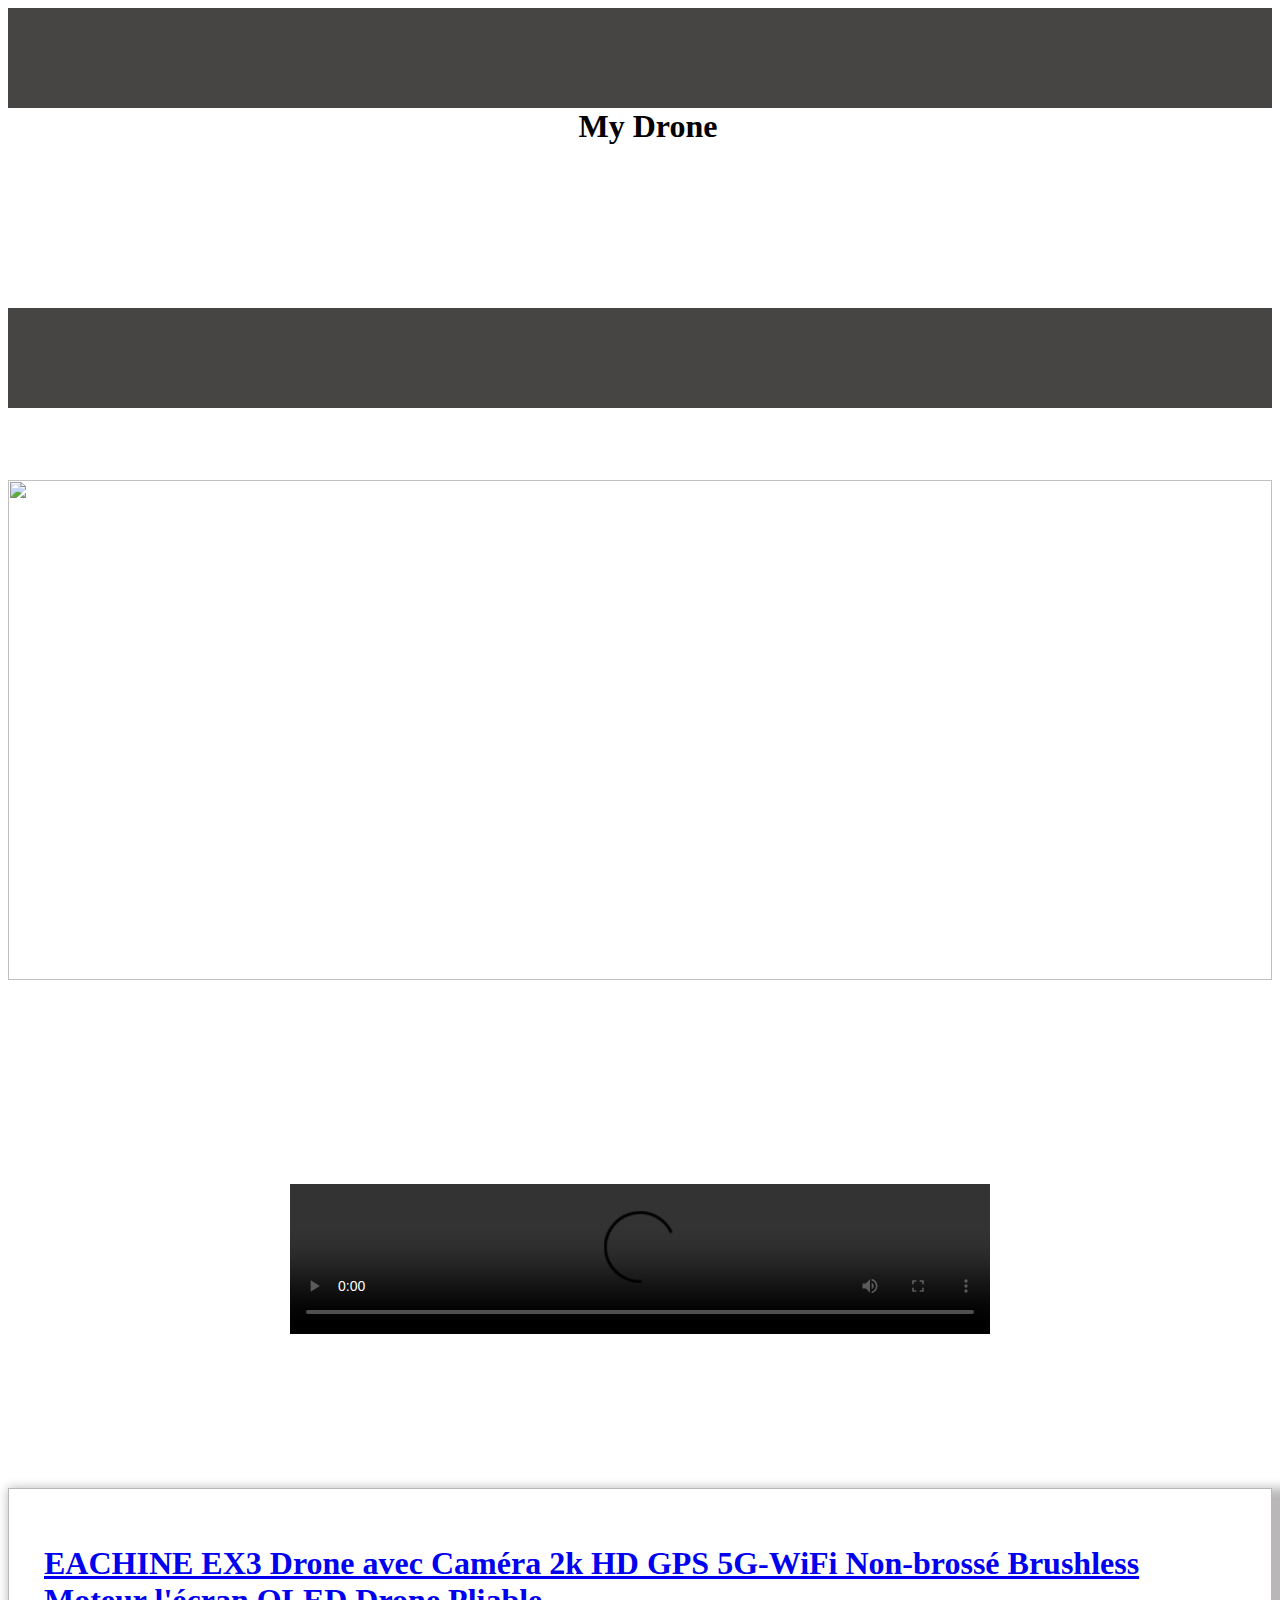
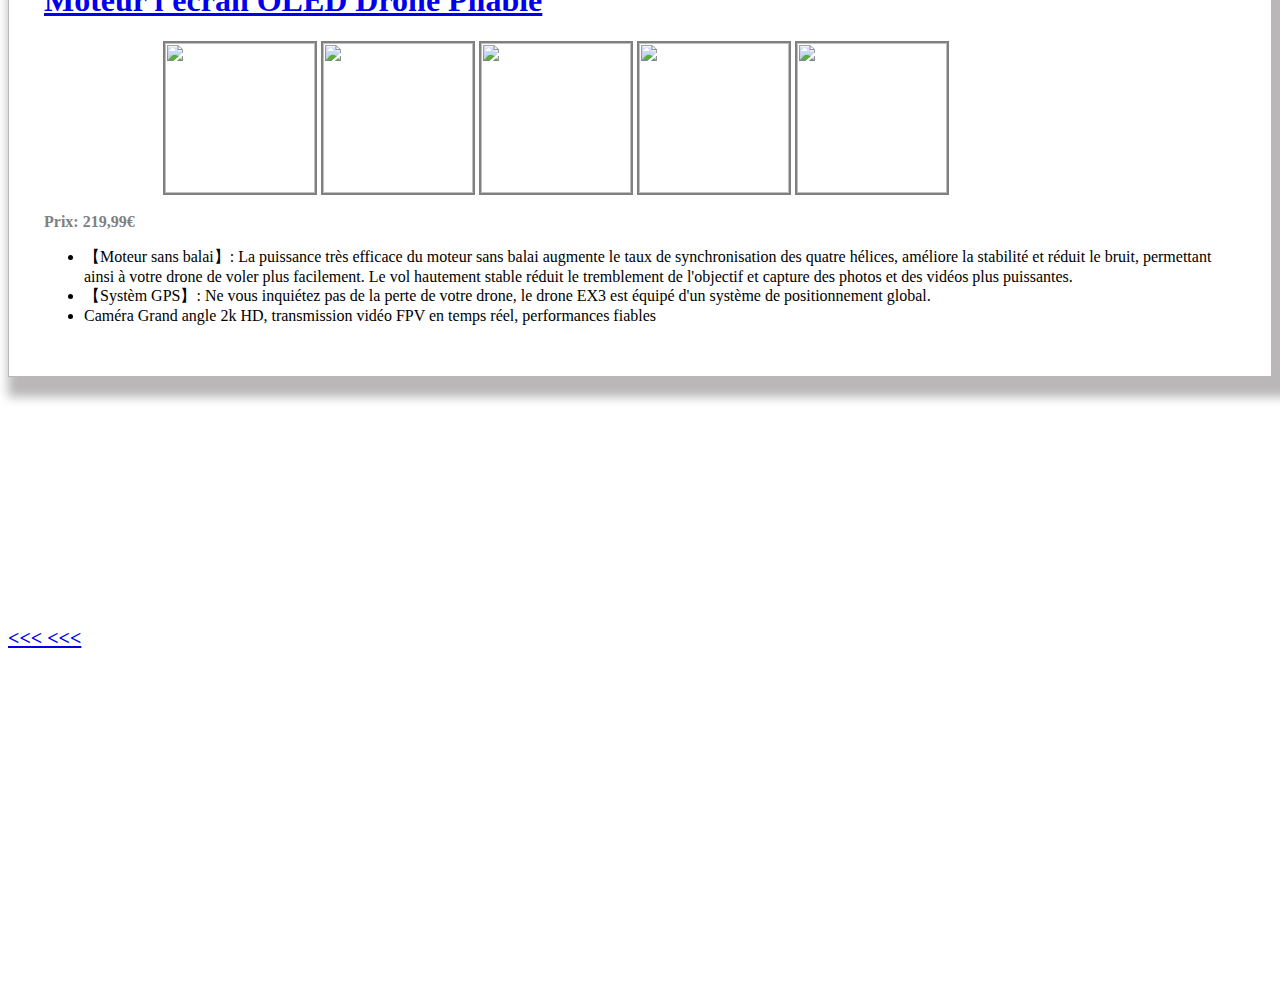
==== index3.html @ 303ff8e1 "Add files via upload" ====
<!DOCTYPE html>
<html>
<head>
	<meta charset="utf-8">
	<link rel="stylesheet" href="https://stackpath.bootstrapcdn.com/bootstrap/4.5.0/css/bootstrap.min.css" integrity="sha384-9aIt2nRpC12Uk9gS9baDl411NQApFmC26EwAOH8WgZl5MYYxFfc+NcPb1dKGj7Sk" crossorigin="anonymous">
	<link rel="stylesheet" type="text/css" href="css/style.css">

	<title></title>
</head>

<body>
<div style="background-color: #464544; width:100%; height: 400px;">
		<h1 class="titre" style="width: 100%; height: 200px; position: absolute; margin: 100px 0; background-color: white; text-align:center;;" >My Drone</h1>
</div>

		<br><br><br><br>


<article>
<img style="width: 100%; height: 500px;" src="https://images-na.ssl-images-amazon.com/images/I/61RqqC-kdqL._AC_SL1000_.jpg">


<center><video style="margin-top: 200px;width: 700px;" controls src="https://images-na.ssl-images-amazon.com/images/I/C1IMhddU4NS.mp4"></video></center>

<div style="width:100%; height: 150px;"></div>

<div style="margin-bottom: 250px; border: 1px solid #B9B7B8; padding: 35px;box-shadow: 10px 10px 10px 10px #B9B7B8 ;"class="produit1">

	
	<h1><a href="https://www.amazon.fr/gp/product/B07T9J9SSG/ref=as_li_qf_asin_il_tl?ie=UTF8&tag=rolland-21&creative=6746&linkCode=as2&creativeASIN=B07T9J9SSG&linkId=e8c4f474791a3e200dc50235ab1bd87b"target="blank">EACHINE EX3 Drone avec Caméra 2k HD GPS 5G-WiFi Non-brossé Brushless Moteur l'écran OLED Drone Pliable</a></h1>
	<div style="width:80%;margin: auto;" class="image">
	<img style="width: 150px; height: 150px;border: 2px solid grey;" src="https://images-na.ssl-images-amazon.com/images/I/61RqqC-kdqL._AC_SL1000_.jpg">
	<img style="width: 150px; height: 150px;border: 2px solid grey;" src="https://images-na.ssl-images-amazon.com/images/I/81y9dZWz0AL._AC_SL1500_.jpg">
	<img style="width: 150px; height: 150px;border: 2px solid grey;" src="https://images-na.ssl-images-amazon.com/images/I/812cBGkSQuL._AC_SL1500_.jpg">
	<img style="width: 150px; height: 150px;border: 2px solid grey;" src="https://images-na.ssl-images-amazon.com/images/I/81BhvZ099GL._AC_SL1500_.jpg">
	<img style="width: 150px; height: 150px;border: 2px solid grey;" src="https://images-na.ssl-images-amazon.com/images/I/71QekgcFZmL._AC_SL1500_.jpg">
	</div>
	<p style="color: grey; font-weight: bold;">Prix: 219,99€ </p>
	<ul>
		<li>【Moteur sans balai】: La puissance très efficace du moteur sans balai augmente le taux de synchronisation des quatre hélices, améliore la stabilité et réduit le bruit, permettant ainsi à votre drone de voler plus facilement. Le vol hautement stable réduit le tremblement de l'objectif et capture des photos et des vidéos plus puissantes.</li>
		<li>【Systèm GPS】: Ne vous inquiétez pas de la perte de votre drone, le drone EX3 est équipé d'un système de positionnement global. </li>
		<li> Caméra Grand angle 2k HD, transmission vidéo FPV en temps réel, performances fiables </li>

	</ul>
	
	
</div></article>


<a style="float: left; font-size: 20px; font-weight: bold; margin-bottom: 350px;" href="index2.html"> <<< <<< </a>




<!--<div style="border: 1px solid #B9B7B8; padding: 35px;margin-top: 100px;box-shadow: 10px 10px 10px 10px #B9B7B8 ;"class="produit2">

	
	<video style="margin: 100px 100px auto;" controls src="https://images-na.ssl-images-amazon.com/images/I/D1CfqSO7MAS.mp4"></video>
	
	
</div>--->


<script src="https://code.jquery.com/jquery-3.5.1.slim.min.js" integrity="sha384-DfXdz2htPH0lsSSs5nCTpuj/zy4C+OGpamoFVy38MVBnE+IbbVYUew+OrCXaRkfj" crossorigin="anonymous"></script>
<script src="https://cdn.jsdelivr.net/npm/popper.js@1.16.0/dist/umd/popper.min.js" integrity="sha384-Q6E9RHvbIyZFJoft+2mJbHaEWldlvI9IOYy5n3zV9zzTtmI3UksdQRVvoxMfooAo" crossorigin="anonymous"></script>
<script src="https://stackpath.bootstrapcdn.com/bootstrap/4.5.0/js/bootstrap.min.js" integrity="sha384-OgVRvuATP1z7JjHLkuOU7Xw704+h835Lr+6QL9UvYjZE3Ipu6Tp75j7Bh/kR0JKI" crossorigin="anonymous"></script>
</body>
</html>
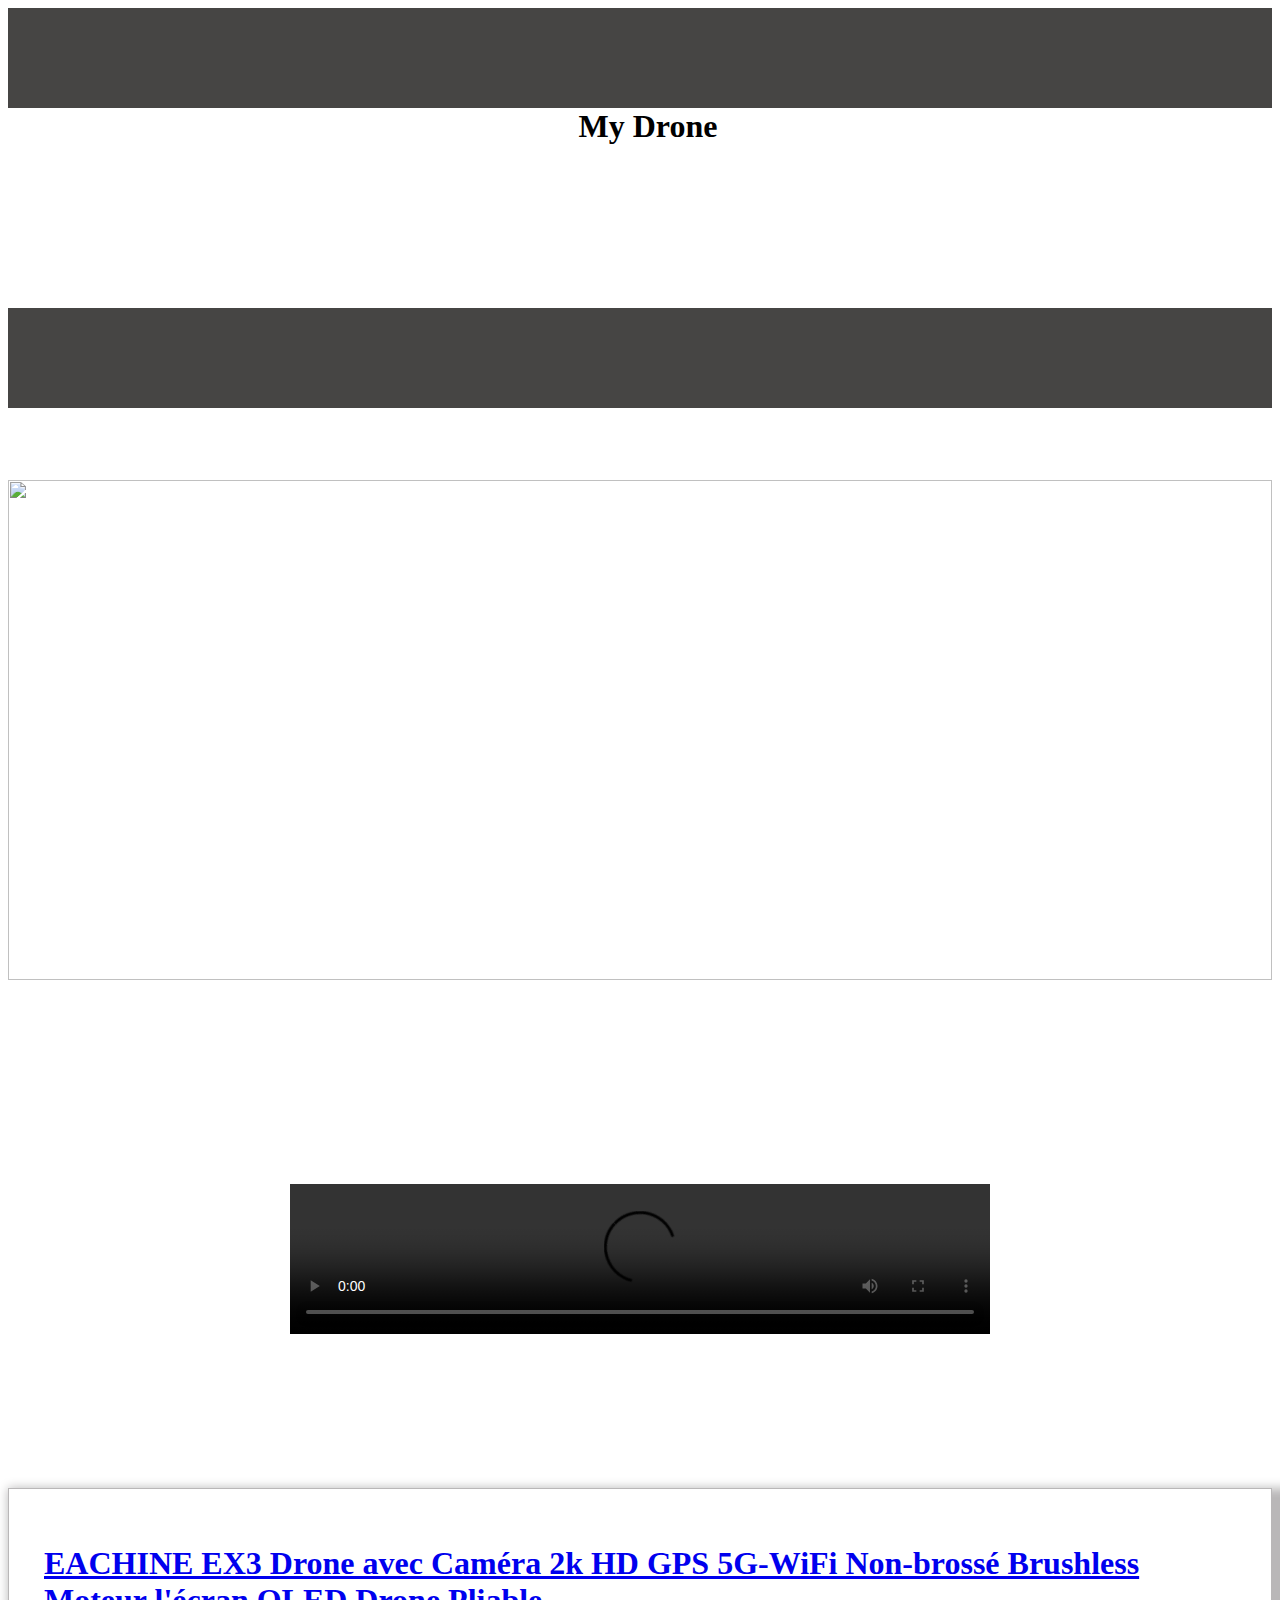
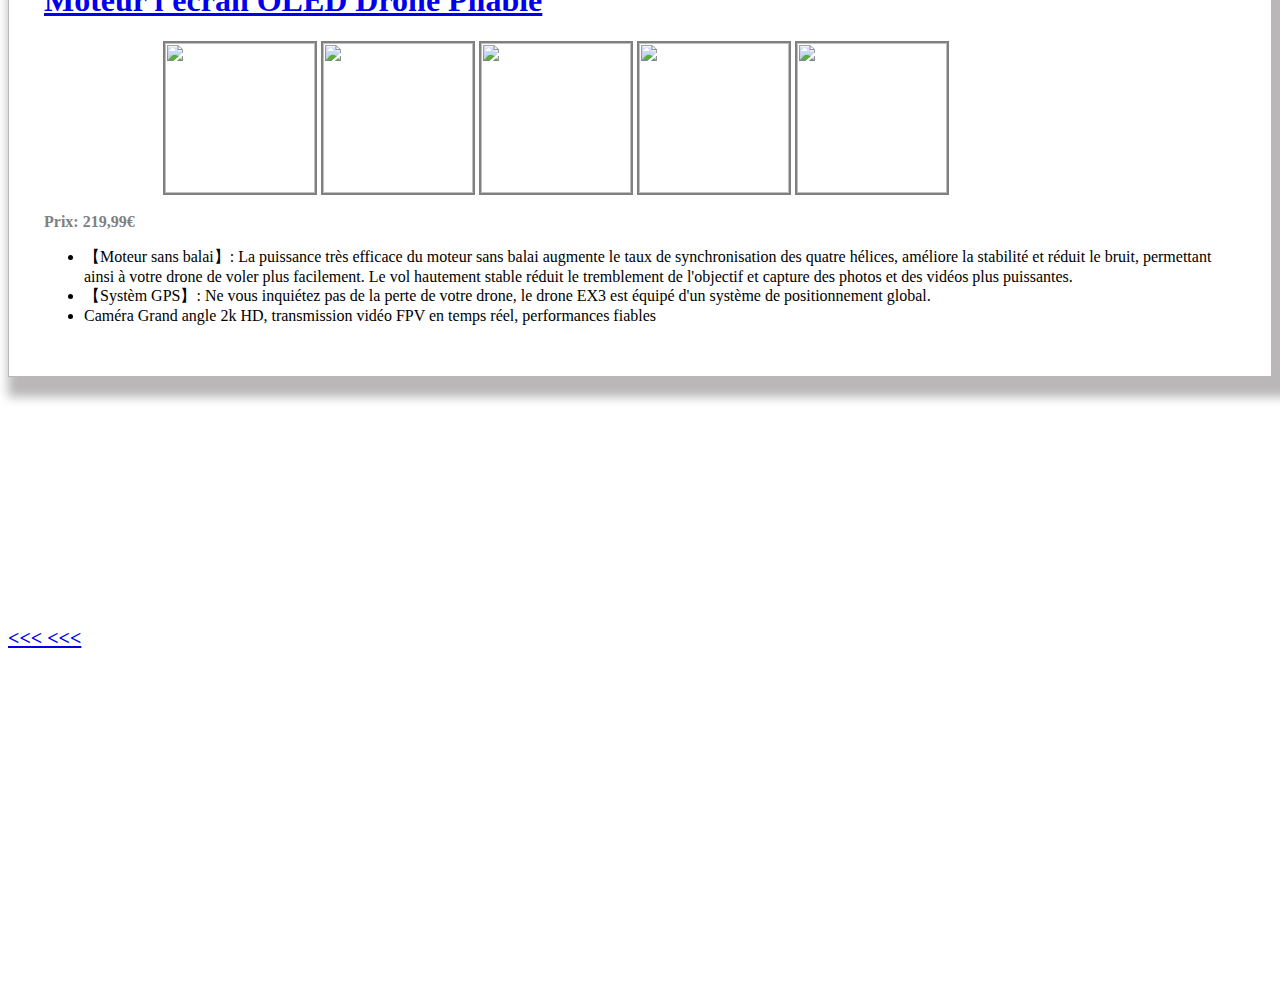
==== commit 41b419ec: "Update index3.html" ====
--- a/index3.html
+++ b/index3.html
@@ -3,7 +3,7 @@
 <head>
 	<meta charset="utf-8">
 	<link rel="stylesheet" href="https://stackpath.bootstrapcdn.com/bootstrap/4.5.0/css/bootstrap.min.css" integrity="sha384-9aIt2nRpC12Uk9gS9baDl411NQApFmC26EwAOH8WgZl5MYYxFfc+NcPb1dKGj7Sk" crossorigin="anonymous">
-	<link rel="stylesheet" type="text/css" href="css/style.css">
+	<link rel="stylesheet" type="text/css" href="style.css">
 
 	<title></title>
 </head>
@@ -65,4 +65,4 @@
 <script src="https://cdn.jsdelivr.net/npm/popper.js@1.16.0/dist/umd/popper.min.js" integrity="sha384-Q6E9RHvbIyZFJoft+2mJbHaEWldlvI9IOYy5n3zV9zzTtmI3UksdQRVvoxMfooAo" crossorigin="anonymous"></script>
 <script src="https://stackpath.bootstrapcdn.com/bootstrap/4.5.0/js/bootstrap.min.js" integrity="sha384-OgVRvuATP1z7JjHLkuOU7Xw704+h835Lr+6QL9UvYjZE3Ipu6Tp75j7Bh/kR0JKI" crossorigin="anonymous"></script>
 </body>
-</html>+</html>
